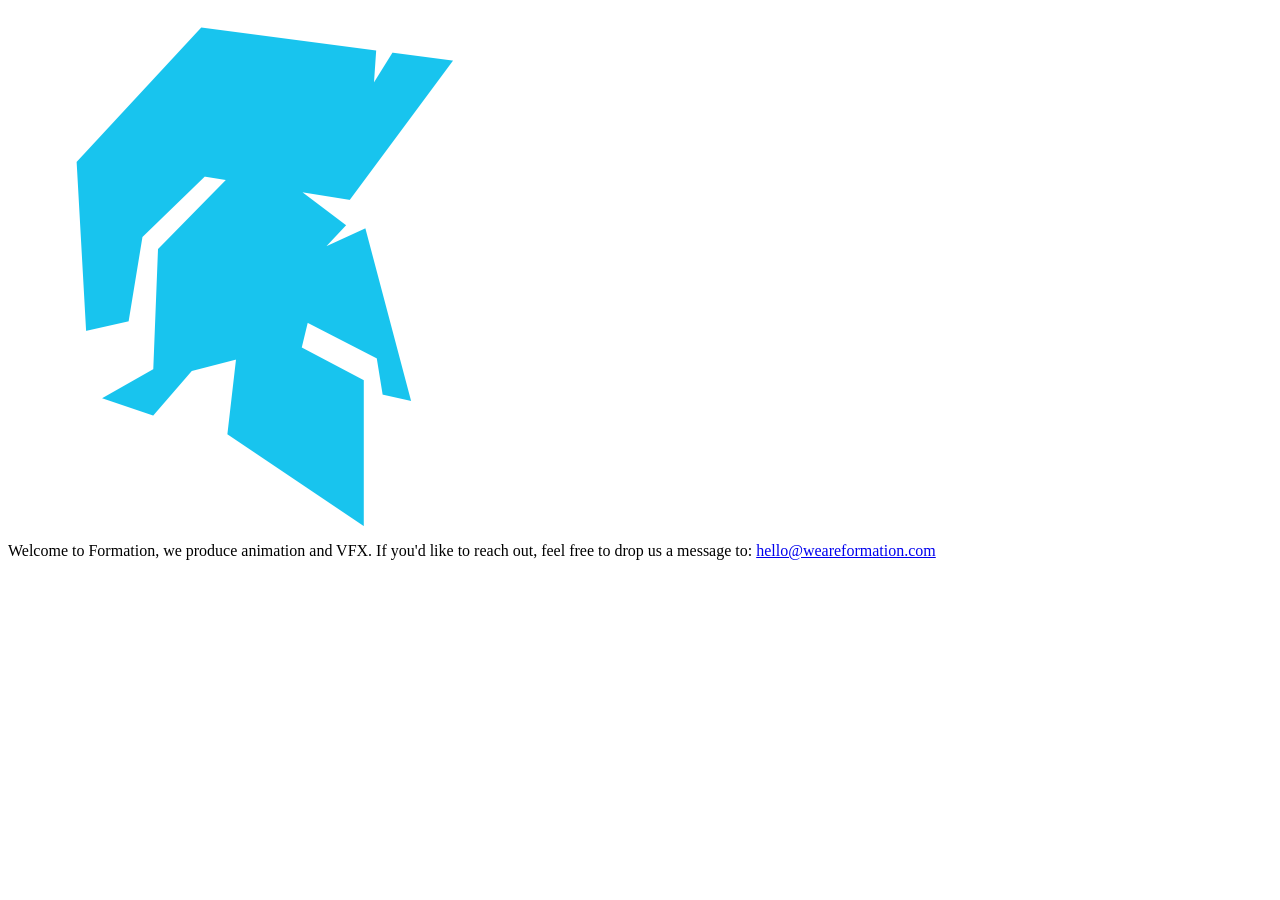
==== index.html @ f27e30d6 "Add files via upload" ====
<!doctype html>
<html>
<head>
<meta charset="utf-8">
<title>Formation - Animation and VFX</title>
<link href="style.css" rel="stylesheet" type="text/css">
</head>

<body>
<div class="padding1">&nbsp;</div>
<img src="images/Blue_FORMATION_Logo2-512.png" class="logo"/>
<div class="copy1">Welcome to Formation, we produce animation and VFX. If you'd like to reach out, feel free to drop us a message to: <a href="mailto:hello@weareformation.com">hello@weareformation.com</a></div>
<video class="video1" src="images/xmasheating-hd.mp4" muted="muted" autoplay="autoplay" loop="loop" ></video>
</body>
</html>
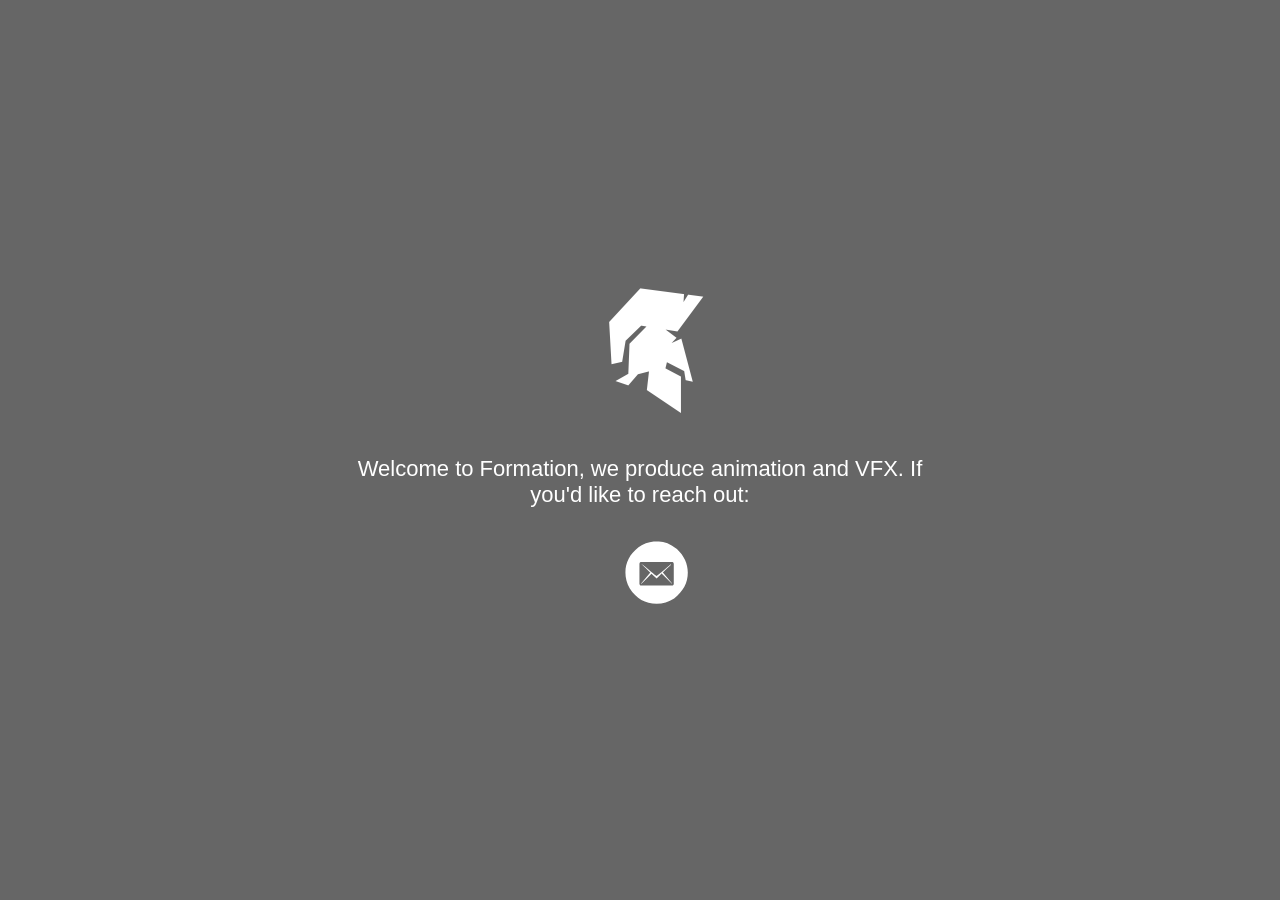
==== commit af9419f0: "Rename index2.html to index.html" ====
--- a/index.html
+++ b/index.html
@@ -3,13 +3,23 @@
 <head>
 <meta charset="utf-8">
 <title>Formation - Animation and VFX</title>
-<link href="style.css" rel="stylesheet" type="text/css">
+<link href="style2.css" rel="stylesheet" type="text/css">
 </head>
 
 <body>
-<div class="padding1">&nbsp;</div>
-<img src="images/Blue_FORMATION_Logo2-512.png" class="logo"/>
-<div class="copy1">Welcome to Formation, we produce animation and VFX. If you'd like to reach out, feel free to drop us a message to: <a href="mailto:hello@weareformation.com">hello@weareformation.com</a></div>
-<video class="video1" src="images/xmasheating-hd.mp4" muted="muted" autoplay="autoplay" loop="loop" ></video>
+<!-- The video -->
+<video autoplay muted loop id="myVideo">
+  <source src="images/Formation_Showreel_2021.mp4" type="video/mp4">
+</video>
+
+<!-- Optional: some overlay text to describe the video -->
+<div class="content">
+	<div class="message">
+  <img src="images/White_FORMATION_Logo2.png" class="logo">
+  <p>Welcome to Formation, we produce animation and VFX. If you'd like to reach out:</p>
+  <!-- Use a button to pause/play the video with JavaScript -->
+		<a href="mailto:hello@weaareformation.com"><img src="images/email.svg" alt="email" class="email"></a>
+</div>
+	</div>
 </body>
 </html>
--- a/style2.css
+++ b/style2.css
@@ -0,0 +1,80 @@
+@charset "utf-8";
+html,
+html * {
+	padding: 0;
+	margin: 0;
+	box-sizing: border-box;
+	font-family: Arial, "sans-serif";
+	font-size: 22px;
+}
+/* Style the video: 100% width and height to cover the entire window */
+#myVideo {
+background-size: cover;
+  position: fixed;
+ left: 0;
+  right: 0;
+  top: 0;
+  bottom: 0;
+  min-width: 100vw;
+  min-height: 100vh;
+z-index: -1;
+}
+
+/* Add some content at the bottom of the video/page */
+.content {
+  position:fixed;
+/*  bottom: 0;*/
+  background: rgba(0, 0, 0, 0.6);
+  color:#FFFFFF;
+  min-width: 100vw;
+  min-height: 100vh;
+  padding: 20px;
+}
+.message {
+	display: block;
+	/*border: 5px solid green;*/
+	margin: auto;
+	text-align: center;
+	padding:26px;
+	max-width: 680px;
+	align-content: center;
+	font-size: 32px;
+	position: absolute;
+	top: 50%;
+	left: 50%;
+	transform: translate(-50%, -50%);
+}
+
+.logo {
+	max-width: 128px;
+	height: auto;
+	margin-left: 32px;
+	margin-top: 32px;
+	margin-bottom: 32px;	
+}
+
+.email {
+	filter: invert(100%);
+	max-width: 64px;
+	height: auto;
+	margin-left: 32px;
+	margin-top: 32px;
+	margin-bottom: 32px;	
+}
+
+/* Style the button used to pause/play the video */
+#myBtn {
+  width: 150px;
+  font-size: 14px;
+  padding: 20px;
+  border: none;
+  background: #000;
+  color: #fff;
+  cursor: pointer;
+	margin: 20px;
+}
+
+#myBtn:hover {
+  background: #ddd;
+  color: black;
+}
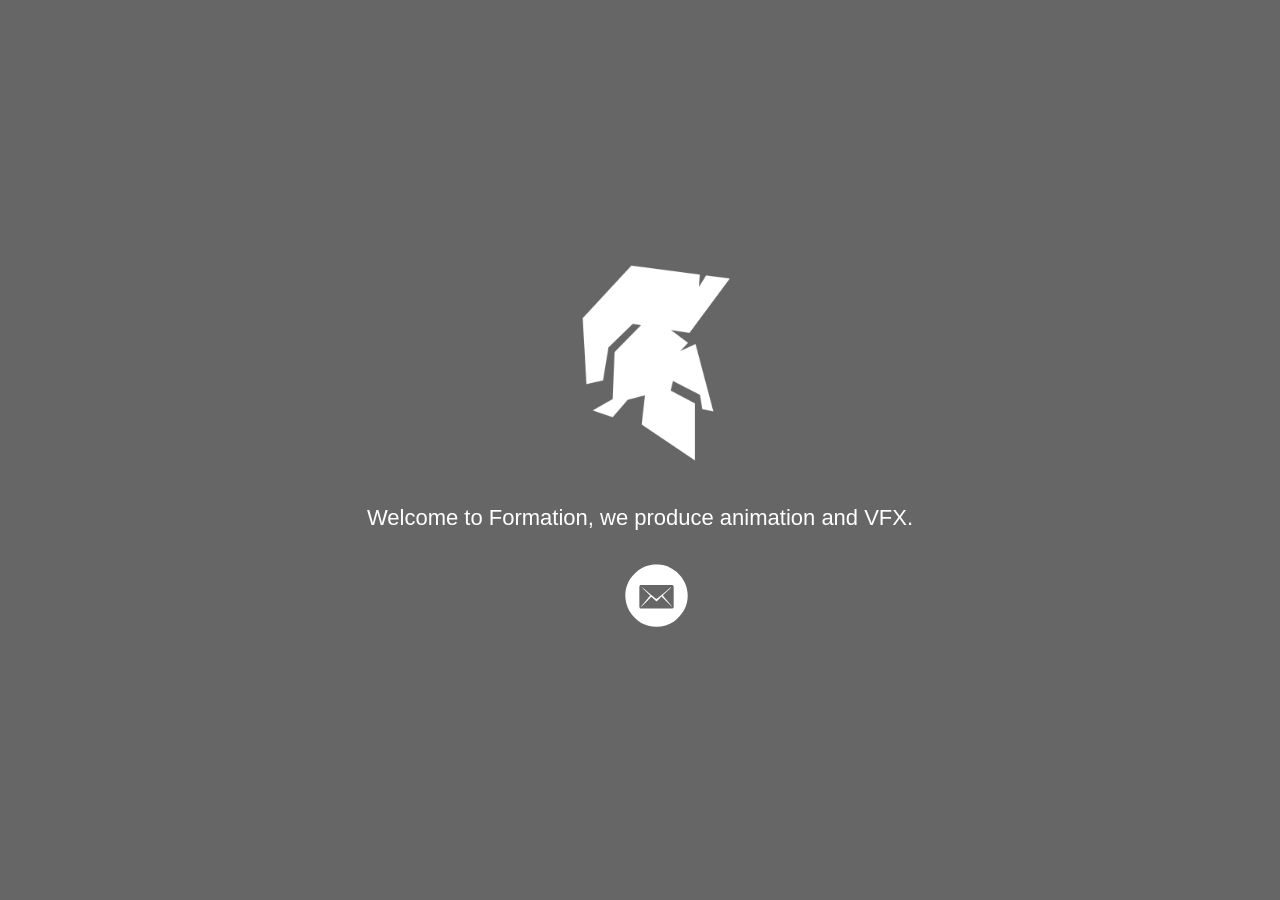
==== commit 09c9cb62: "Update index.html" ====
--- a/index.html
+++ b/index.html
@@ -16,10 +16,10 @@
 <div class="content">
 	<div class="message">
   <img src="images/White_FORMATION_Logo2.png" class="logo">
-  <p>Welcome to Formation, we produce animation and VFX. If you'd like to reach out:</p>
+  <p>Welcome to Formation, we produce animation and VFX.</p>
   <!-- Use a button to pause/play the video with JavaScript -->
-		<a href="mailto:hello@weaareformation.com"><img src="images/email.svg" alt="email" class="email"></a>
+		<a href="mailto:hello@weareformation.com"><img src="images/email.svg" alt="email" class="email"></a>
 </div>
-	</div>
+</div>
 </body>
 </html>
--- a/style2.css
+++ b/style2.css
@@ -11,12 +11,13 @@
 #myVideo {
 background-size: cover;
   position: fixed;
- left: 0;
+/* left: 0;*/
   right: 0;
-  top: 0;
+ /* top: 0;*/
   bottom: 0;
-  min-width: 100vw;
-  min-height: 100vh;
+  min-width: 100%;
+  min-height: 100%;
+transform: translateX(calc((100% - 100vw) / 2));
 z-index: -1;
 }
 
@@ -46,7 +47,7 @@
 }
 
 .logo {
-	max-width: 128px;
+	max-width: 200px;
 	height: auto;
 	margin-left: 32px;
 	margin-top: 32px;
@@ -77,4 +78,4 @@
 #myBtn:hover {
   background: #ddd;
   color: black;
-}+}
